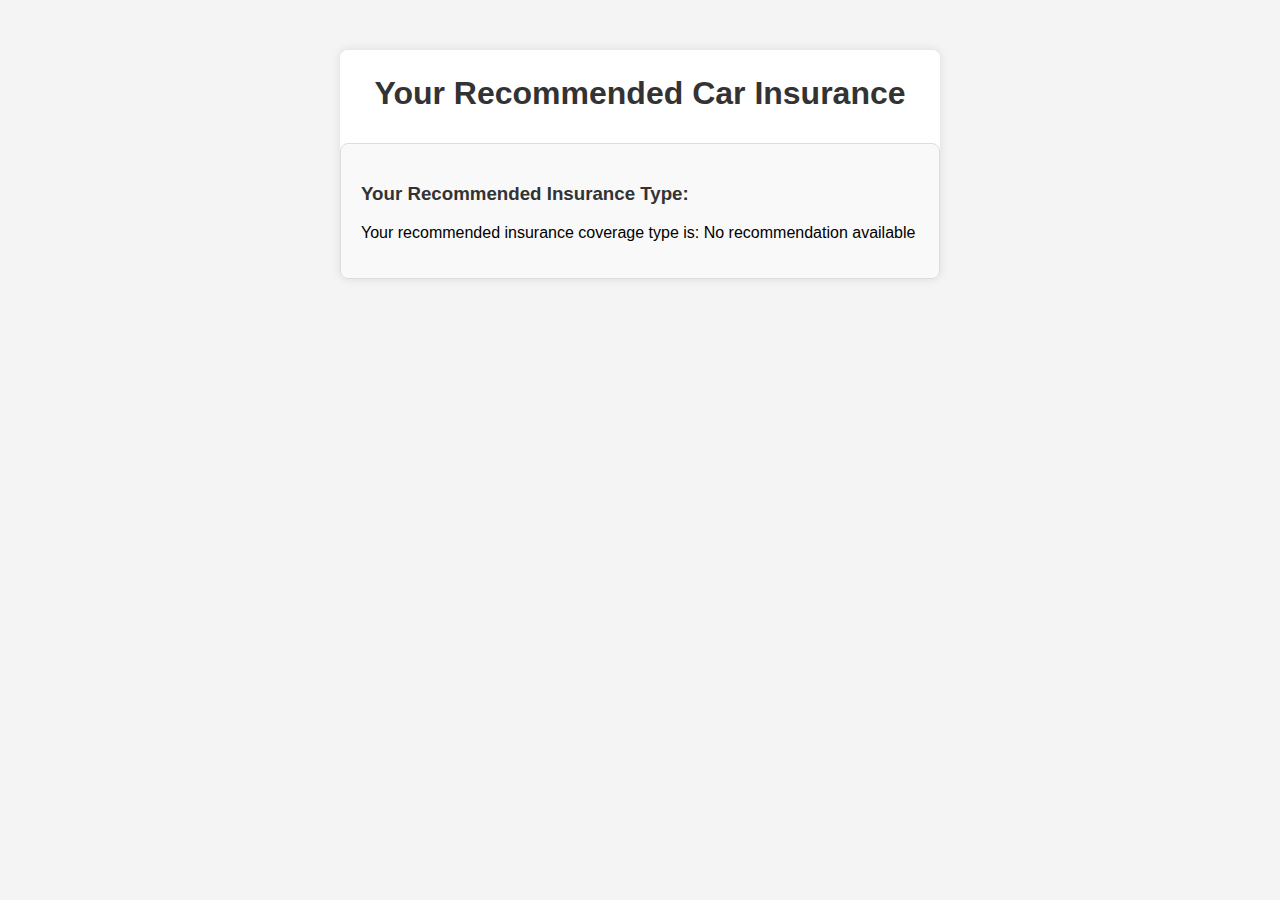
==== result.html @ 3c6bf638 "Update result.html" ====
<!DOCTYPE html>
<html lang="en">
<head>
    <link rel="apple-touch-icon" sizes="180x180" href="apple-touch-icon.png">
    <link rel="icon" type="image/png" sizes="32x32" href="favicon-32x32.png">
    <link rel="icon" type="image/png" sizes="16x16" href="favicon-16x16.png">
    <link rel="manifest" href="site.webmanifest">
    <meta charset="UTF-8">
    <meta name="viewport" content="width=device-width, initial-scale=1.0">
    <link rel="stylesheet" href="main.css">
    <title>Insurance Recommendation</title>
</head>
<body>

<div class="container">
    <h1>Your Recommended Car Insurance</h1>
    
    <div class="result">
        <h3>Your Recommended Insurance Type:</h3>
        <p>Your recommended insurance coverage type is: <span id="insuranceType">Loading...</span></p>
    </div>
</div>

<script>
document.addEventListener("DOMContentLoaded", function() {
    // Retrieve the recommendation from localStorage
    const insuranceType = localStorage.getItem("insuranceRecommendation");

    // Log the retrieved value for debugging
    console.log("Insurance Recommendation retrieved from localStorage:", insuranceType);

    // Get the element where the recommendation will be displayed
    const insuranceElement = document.getElementById("insuranceType");
    const resultElement = document.querySelector(".result"); // Get the result container

    // Ensure the element exists before updating it
    if (insuranceElement) {
        if (insuranceType) {
            // If a recommendation was retrieved, set the text
            console.log("Setting insuranceType to:", insuranceType);  // Log the value being set
            insuranceElement.innerText = insuranceType;

            // Make the result container visible by changing its display property
            if (resultElement) {
                resultElement.style.display = "block";
            }
        } else {
            // If no recommendation was found, display a default message
            insuranceElement.innerText = "No recommendation available";

            // Make sure the result container is visible even if there's no recommendation
            if (resultElement) {
                resultElement.style.display = "block";
            }
        }
    } else {
        // If the element doesn't exist, log an error
        console.error("Element with id 'insuranceType' not found");
    }
});

</script>

<!-- Add the confetti script just before closing the body tag -->
<script src="https://run.confettipage.com/here.js" data-confetticode="U2FsdGVkX1+TcgoRlJAV/Z6FeDRkZZRswNwHXufWM40yKV3v9bsnILbYwiqO0ExmsDxmhbgNsqfX0os2ZGIxqIQT8JX7owXsVsOPgeQaN/Tz/1d+ciaKnVtQXa7jcWFnZy6y/dPS3GwR1vRDaycO2UHmoFnf6gH+rGKIJy/1qEEIA3GoyXRa12DDj8HpPJ8Ihd5HBBcwWzQUnwc6pY/ihyxc5AWPGlsXtSqFy+xSBEw7W0IOYHBkj0EBgzQ/ZcBjmMBTsOgX9v+yMocrkt134FC537Vq+4O4gVc1E24a5zf6SDqdn2rsq/NSf1Oc9GUcsaKb3q+Gnao0L0RM2I4E4L0IO5zhlc58ji2ummcVl9MFVoS/Y1dJJDkKRnntDWaHTD21nILPUuAT2sRVQUaadVNR1mTPzeaFlWsGmvbDyUEFYFtPnpHGTpkAd1gYibeiF1tlqy4bXKaxkMgaTKv244To6pOZTkO+Wz1HFqtqbx9jgmEbUhADJp78dULkInD7uhMowmGBU9JzL+9eWZpDxk/H3/BSnTJDeyyHDQXWCZxvEORpofXx0H/ucZP3TOawUq6CsZp863U4sRnxlxGXz5z7yDV9JtaufOI/b4V2hjtIj8LCf62ee7WfJyBRnzJY5E1bAlciELjThkWqDQNS6eEhXvbNV0/I//CI7Ut3Zr1f/z8LnLya24My6Ucrikm4R91jh4h3mP9g52M+3vgAIJOdc4Y2a9jHIf4N8eYt35h/jMLN+h3BtQ82k0zw2Wdx18/B03gmejxtH3+TWPI3jNfrck67lfTi/f4e54bhTYoiOyjX5Nd/oTJV8o+NEGqJiYMa2Qow9bYieqI1wbSZm4W6v1WD0UUm10LC3bM+l10FqMLq+CxDjWS6r4DqqkeA0Y7Gna7DhTe+Dmx2/ckHtxRUvTKxY+XjHhAkZrfasqudb2/xO4G2lGQVlUzTU/30cjnOqsdmv6f7t/woaFYnwO0F5fI/34bKvLemyedkzFXHRO0sJwNZsuxJLDdtad16jr5tVDZ88ebjb0h9M5nTSLPpYo8+/HtbGnPBIA2K+lk="></script>
---- main.css ----
h1 {
    padding-top:25px;
    padding-bottom:10px;
}
input[type="radio"] {
            accent-color: red; 
        }
body {
    font-family: Arial, sans-serif;
    margin: 0;
    padding: 0;
    background-color: #f4f4f4;
}
.container {
    width: 80%;
    max-width: 600px;
    margin: 50px auto;
    color: #D62311
    padding: 0px;
    background-color: white;
    border-color: #D62311;
    border-radius: 8px;
    box-shadow: 0 0 10px rgba(0, 0, 0, 0.1);
}
h1 {
    text-align: center;
    color: #333;
}
.form-group {
    margin: 15px;
}
label {
    font-size: 16px;
    display: block;
    margin-bottom: 5px;
}
input[type="radio"] {
    margin-right: 10px;
}
button {
    padding: 10px 20px;
    margin:20px;
    background-color: #D62311;
    color: white;
    border: none;
    border-radius: 10px;
    cursor: pointer;
}
button:hover {
    background-color: #f24646;
}
.result {
    margin-top: 20px;
    padding: 20px;
    background-color: #f9f9f9;
    border: 1px solid #ddd;
    border-radius: 8px;
    display: none;
}
.result h3 {
    color: #333;
}
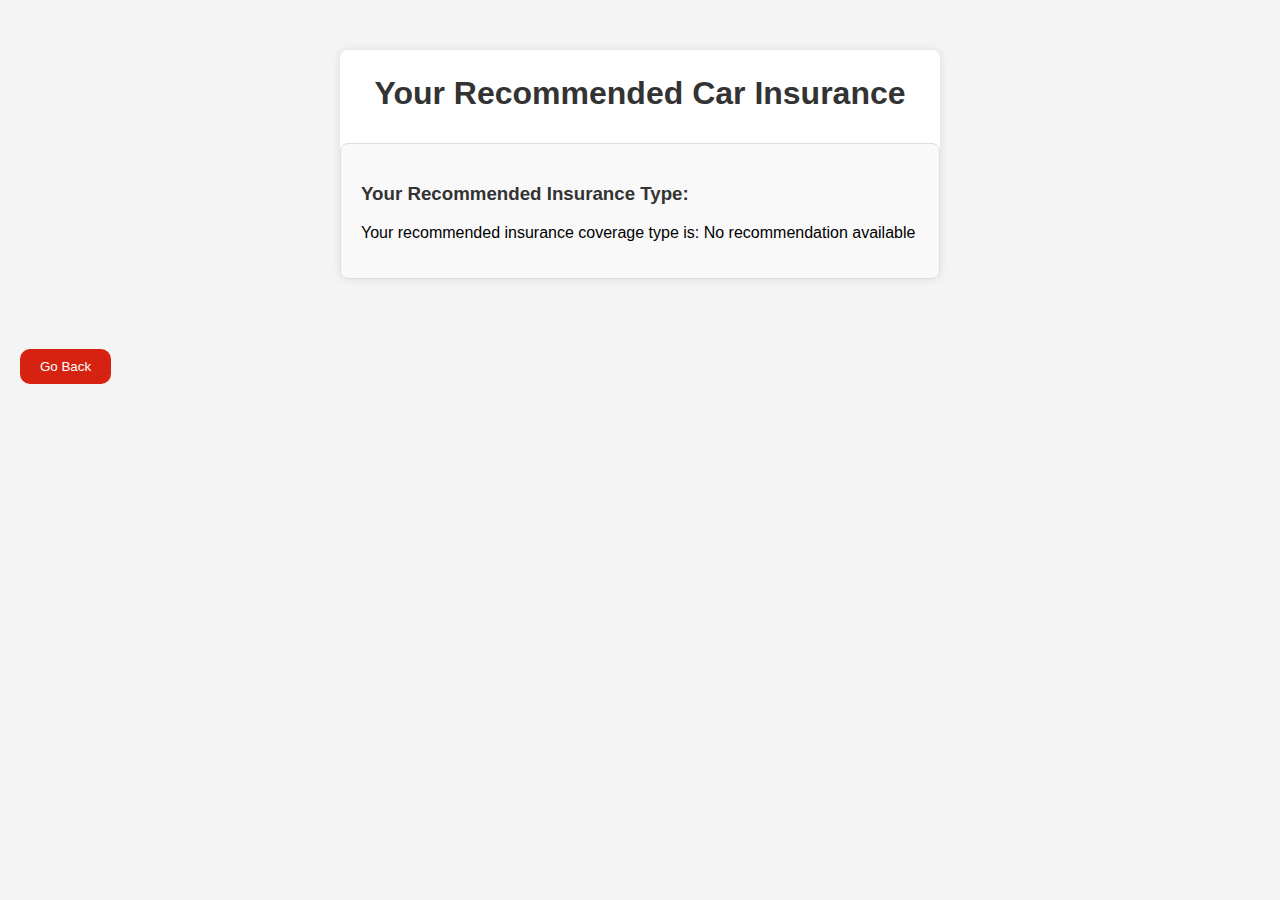
==== commit bf267837: "Update result.html" ====
--- a/result.html
+++ b/result.html
@@ -32,13 +32,46 @@
     // Get the element where the recommendation will be displayed
     const insuranceElement = document.getElementById("insuranceType");
     const resultElement = document.querySelector(".result"); // Get the result container
+    let recommendationText = "";
+    let description = "";
+    switch (insuranceType) {
+        case "Collision":
+            recommendationText = "Collision Coverage";
+            description = "Collision coverage helps pay to repair or replace your vehicle if it overturns or collides with another vehicle or object.";
+            break;
+        case "Comprehensive":
+            recommendationText = "Comprehensive Coverage";
+            description = "Comprehensive coverage helps pay to repair or replace your vehicle if it's damaged by something other than a collision, including theft, fire, vandalism, or hitting an animal.";
+            break;
+        case "Liability":
+            recommendationText = "Liability Coverage";
+            description = "Liability coverage pays another party's medical expenses, vehicle repairs, and property damage if you were responsible for the accident.";
+            break;
+        case "Uninsured":
+            recommendationText = "Uninsured & Underinsured Motorist Coverage";
+            description = "This coverage helps pay for medical expenses, pain and suffering, and lost wages if you're hit by someone who doesn’t have enough insurance or none at all.";
+            break;
+        case "Medical":
+            recommendationText = "Medical Payments Coverage";
+            description = "Medical payments coverage helps pay medical and funeral expenses if an insured person is injured or killed in an accident.";
+            break;
+        case "Roadside":
+            recommendationText = "Emergency Road Service Coverage";
+            description = "This helps you get back on the road quickly by covering the cost of towing, flat tire changes, and other roadside repairs.";
+            break;
+        case "Rental":
+            recommendationText = "Car Rental Reimbursement Coverage";
+            description = "Rental car reimbursement coverage helps pay for a rental car while your car is being repaired after an accident.";
+            break;
+    }
 
     // Ensure the element exists before updating it
     if (insuranceElement) {
         if (insuranceType) {
             // If a recommendation was retrieved, set the text
             console.log("Setting insuranceType to:", insuranceType);  // Log the value being set
-            insuranceElement.innerText = insuranceType;
+            insuranceElement.innerHTML = `<strong>${recommendationText}</strong><br>${description}`;
+
 
             // Make the result container visible by changing its display property
             if (resultElement) {
@@ -61,5 +94,7 @@
 
 </script>
 
+<button onclick="location.href='another-page.html'" >Go Back</button>
+
 <!-- Add the confetti script just before closing the body tag -->
 <script src="https://run.confettipage.com/here.js" data-confetticode="U2FsdGVkX1+TcgoRlJAV/Z6FeDRkZZRswNwHXufWM40yKV3v9bsnILbYwiqO0ExmsDxmhbgNsqfX0os2ZGIxqIQT8JX7owXsVsOPgeQaN/Tz/1d+ciaKnVtQXa7jcWFnZy6y/dPS3GwR1vRDaycO2UHmoFnf6gH+rGKIJy/1qEEIA3GoyXRa12DDj8HpPJ8Ihd5HBBcwWzQUnwc6pY/ihyxc5AWPGlsXtSqFy+xSBEw7W0IOYHBkj0EBgzQ/ZcBjmMBTsOgX9v+yMocrkt134FC537Vq+4O4gVc1E24a5zf6SDqdn2rsq/NSf1Oc9GUcsaKb3q+Gnao0L0RM2I4E4L0IO5zhlc58ji2ummcVl9MFVoS/Y1dJJDkKRnntDWaHTD21nILPUuAT2sRVQUaadVNR1mTPzeaFlWsGmvbDyUEFYFtPnpHGTpkAd1gYibeiF1tlqy4bXKaxkMgaTKv244To6pOZTkO+Wz1HFqtqbx9jgmEbUhADJp78dULkInD7uhMowmGBU9JzL+9eWZpDxk/H3/BSnTJDeyyHDQXWCZxvEORpofXx0H/ucZP3TOawUq6CsZp863U4sRnxlxGXz5z7yDV9JtaufOI/b4V2hjtIj8LCf62ee7WfJyBRnzJY5E1bAlciELjThkWqDQNS6eEhXvbNV0/I//CI7Ut3Zr1f/z8LnLya24My6Ucrikm4R91jh4h3mP9g52M+3vgAIJOdc4Y2a9jHIf4N8eYt35h/jMLN+h3BtQ82k0zw2Wdx18/B03gmejxtH3+TWPI3jNfrck67lfTi/f4e54bhTYoiOyjX5Nd/oTJV8o+NEGqJiYMa2Qow9bYieqI1wbSZm4W6v1WD0UUm10LC3bM+l10FqMLq+CxDjWS6r4DqqkeA0Y7Gna7DhTe+Dmx2/ckHtxRUvTKxY+XjHhAkZrfasqudb2/xO4G2lGQVlUzTU/30cjnOqsdmv6f7t/woaFYnwO0F5fI/34bKvLemyedkzFXHRO0sJwNZsuxJLDdtad16jr5tVDZ88ebjb0h9M5nTSLPpYo8+/HtbGnPBIA2K+lk="></script>
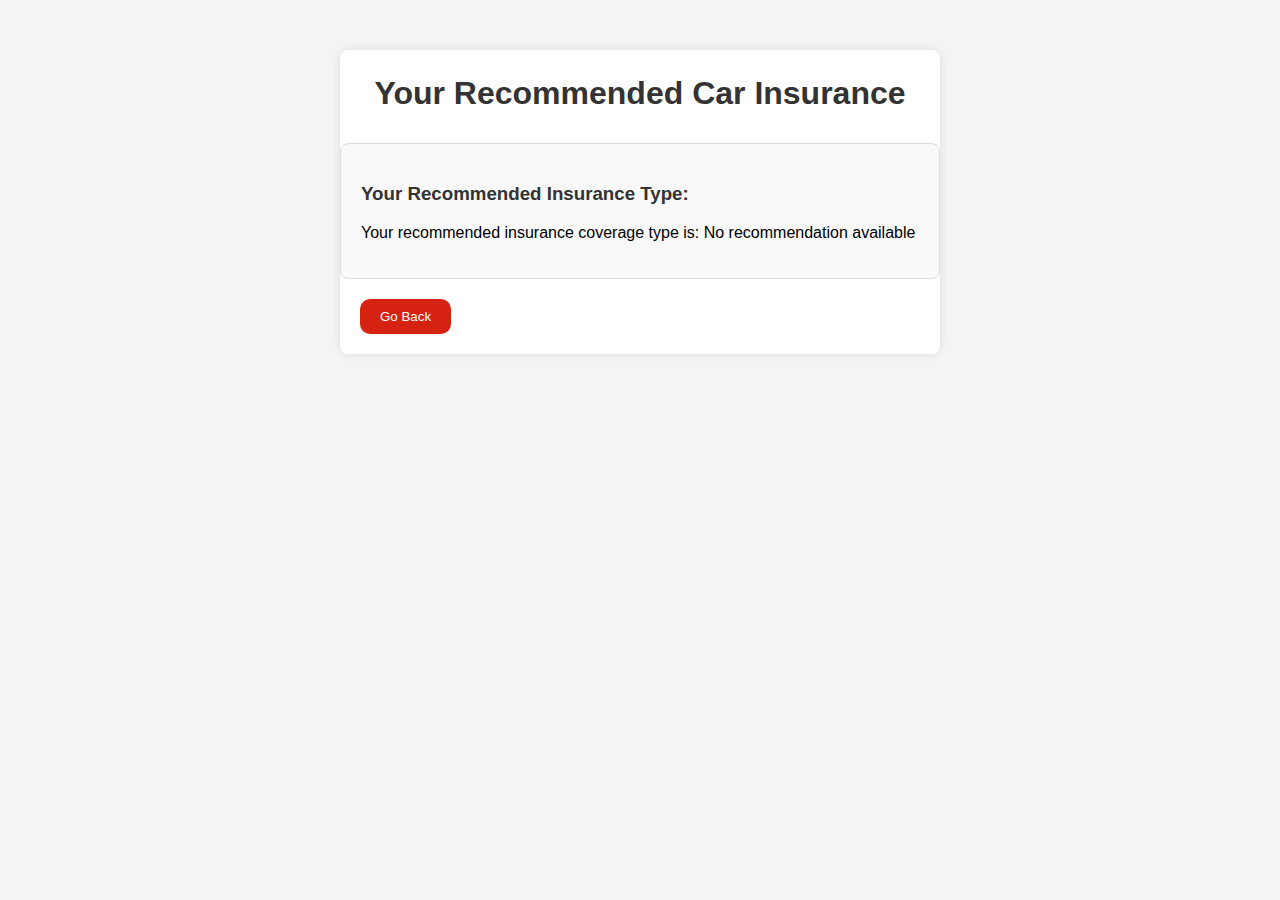
==== commit c0ac990f: "Update result.html" ====
--- a/result.html
+++ b/result.html
@@ -19,6 +19,7 @@
         <h3>Your Recommended Insurance Type:</h3>
         <p>Your recommended insurance coverage type is: <span id="insuranceType">Loading...</span></p>
     </div>
+    <button onclick="location.href='index.html'" >Go Back</button>
 </div>
 
 <script>
@@ -94,7 +95,7 @@
 
 </script>
 
-<button onclick="location.href='another-page.html'" >Go Back</button>
+
 
 <!-- Add the confetti script just before closing the body tag -->
 <script src="https://run.confettipage.com/here.js" data-confetticode="U2FsdGVkX1+TcgoRlJAV/Z6FeDRkZZRswNwHXufWM40yKV3v9bsnILbYwiqO0ExmsDxmhbgNsqfX0os2ZGIxqIQT8JX7owXsVsOPgeQaN/Tz/1d+ciaKnVtQXa7jcWFnZy6y/dPS3GwR1vRDaycO2UHmoFnf6gH+rGKIJy/1qEEIA3GoyXRa12DDj8HpPJ8Ihd5HBBcwWzQUnwc6pY/ihyxc5AWPGlsXtSqFy+xSBEw7W0IOYHBkj0EBgzQ/ZcBjmMBTsOgX9v+yMocrkt134FC537Vq+4O4gVc1E24a5zf6SDqdn2rsq/NSf1Oc9GUcsaKb3q+Gnao0L0RM2I4E4L0IO5zhlc58ji2ummcVl9MFVoS/Y1dJJDkKRnntDWaHTD21nILPUuAT2sRVQUaadVNR1mTPzeaFlWsGmvbDyUEFYFtPnpHGTpkAd1gYibeiF1tlqy4bXKaxkMgaTKv244To6pOZTkO+Wz1HFqtqbx9jgmEbUhADJp78dULkInD7uhMowmGBU9JzL+9eWZpDxk/H3/BSnTJDeyyHDQXWCZxvEORpofXx0H/ucZP3TOawUq6CsZp863U4sRnxlxGXz5z7yDV9JtaufOI/b4V2hjtIj8LCf62ee7WfJyBRnzJY5E1bAlciELjThkWqDQNS6eEhXvbNV0/I//CI7Ut3Zr1f/z8LnLya24My6Ucrikm4R91jh4h3mP9g52M+3vgAIJOdc4Y2a9jHIf4N8eYt35h/jMLN+h3BtQ82k0zw2Wdx18/B03gmejxtH3+TWPI3jNfrck67lfTi/f4e54bhTYoiOyjX5Nd/oTJV8o+NEGqJiYMa2Qow9bYieqI1wbSZm4W6v1WD0UUm10LC3bM+l10FqMLq+CxDjWS6r4DqqkeA0Y7Gna7DhTe+Dmx2/ckHtxRUvTKxY+XjHhAkZrfasqudb2/xO4G2lGQVlUzTU/30cjnOqsdmv6f7t/woaFYnwO0F5fI/34bKvLemyedkzFXHRO0sJwNZsuxJLDdtad16jr5tVDZ88ebjb0h9M5nTSLPpYo8+/HtbGnPBIA2K+lk="></script>
